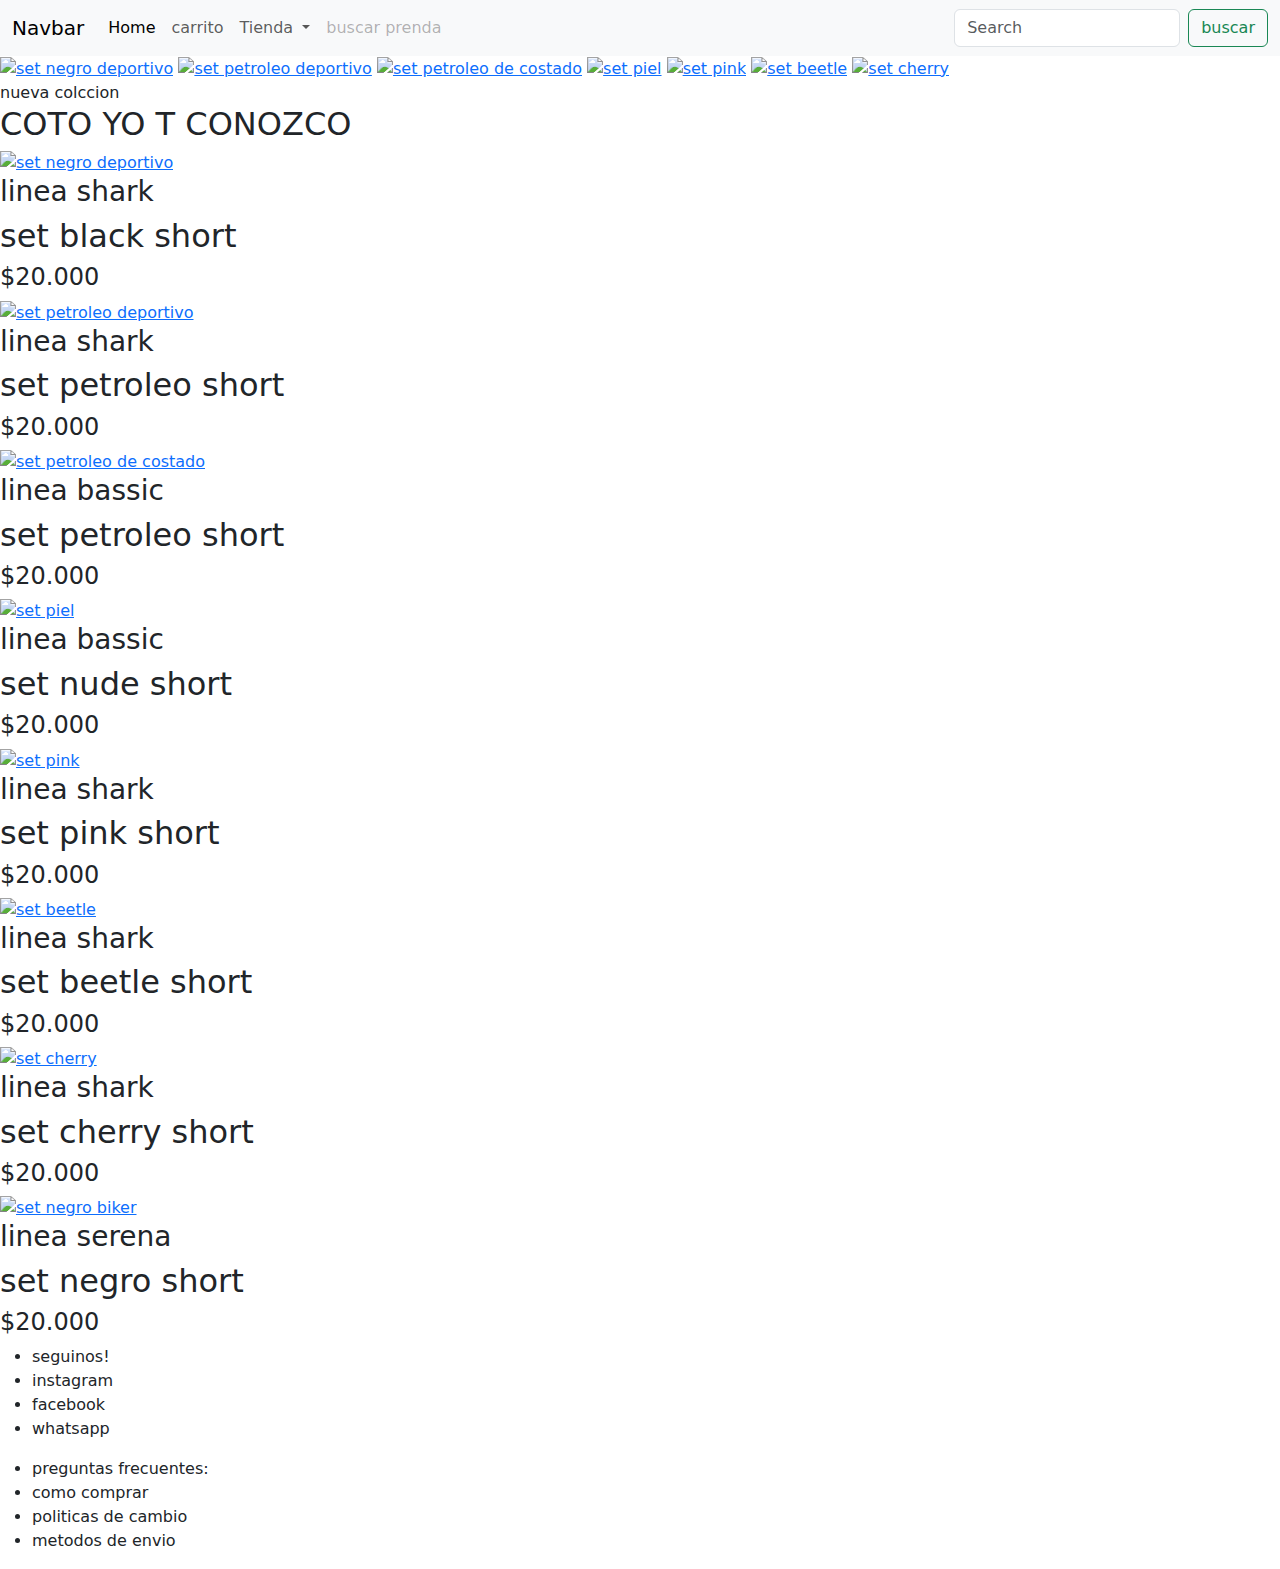
==== index.html @ 52a815e9 "inicio de proyecto" ====
<!DOCTYPE html>
<html lang="en">

<head>
    <meta charset="UTF-8">
    <meta name="viewport" content="width=device-width, initial-scale=1.0">
    <link href="https://cdn.jsdelivr.net/npm/bootstrap@5.3.3/dist/css/bootstrap.min.css" rel="stylesheet" integrity="sha384-QWTKZyjpPEjISv5WaRU9OFeRpok6YctnYmDr5pNlyT2bRjXh0JMhjY6hW+ALEwIH" crossorigin="anonymous">
    <link rel="stylesheet" href="./css/styles.css">
    <title>ropa deportiva de mujer </title>
    <link rel="preconnect" href="https://fonts.googleapis.com">
<link rel="preconnect" href="https://fonts.gstatic.com" crossorigin>
<link href="https://fonts.googleapis.com/css2?family=Open+Sans:ital,wght@0,300..800;1,300..800&family=Roboto:ital,wght@0,100;0,300;0,400;0,500;0,700;0,900;1,100;1,300;1,400;1,500;1,700;1,900&display=swap" rel="stylesheet">
</head>

<body>
    <header class="navbar navbar-expand-lg bg-body-tertiary">
         <div class="container-fluid"> 
          <a class="navbar-brand" href="#">Navbar</a>
          <button class="navbar-toggler" type="button" data-bs-toggle="collapse" data-bs-target="#navbarSupportedContent" aria-controls="navbarSupportedContent" aria-expanded="false" aria-label="Toggle navigation">
            <span class="navbar-toggler-icon"></span>
          </button>
          <nav class="collapse navbar-collapse" id="navbarSupportedContent">
            <ul class="navbar-nav me-auto mb-2 mb-lg-0">
              <li class="nav-item">
                <a class="nav-link active" aria-current="page" href="./index.html">Home</a>
              </li>
              <li class="nav-item">
                <a class="nav-link" href="./pages.html/carrito.html">carrito</a>
              </li>
              <li class="nav-item dropdown">
                <a class="nav-link dropdown-toggle" href="#" role="button" data-bs-toggle="dropdown" aria-expanded="false">
                  Tienda
                </a>
                <ul class="dropdown-menu">
                  <li><a class="dropdown-item" href="./pages.html/tops-bassic.html">tops bassic</a></li>
                  <li><a class="dropdown-item" href="./pages.html/tops-shark.html">tops shark</a></li>
                  <li><a class="dropdown-item" href="./pages.html/short.html">short</a></li>
                  <li><a class="dropdown-item" href="./pages.html/calzas.html">calza</a></li>
                </ul>
              </li>
              <li class="nav-item">
                <a class="nav-link disabled" aria-disabled="true">buscar prenda</a>
              </li>
            </ul>
             <form class="d-flex" role="search">
              <input class="form-control me-2" type="search" placeholder="Search" aria-label="Search">
              <button class="btn btn-outline-success" type="submit">buscar</button>
            </form> 
          </nav>
        </div>
      </header>
     <!-- <header>
        <nav class=>
            <ul class="nav-ul">
                 <a href="./pages.html/buscar.html"><span class="busqueda" class="ico-nav">busqueda</span></a> 
                 <li><form action=""><label for="buscar"></label> <input type="search" id="buscar" placeholder="buscar" autocomplete="additional-name" > </form></li>
                <li>
                    <h1>MUUK</h1>
                </li>
                <li><a href="./pages.html/carrito.html"><span class="carrito" class="ico-nav">carrito</span></a></li>
                <li><a href="./pages.html/whatsap.html"><span class="whatsap" class="ico-nav">whatsap</span></a></li>
            </ul>
            <hr>
        </nav>
    </header>  -->
    <main>
        <section>
            <article>
                <div class="img-clik-div">
                    <a href="./img/negro cost.jpeg"><img src="./img/negro cost.jpeg" alt="set negro deportivo"
                            class="img-clik"></a>
                    <a href="./img/pet atras.jpeg"><img src="./img/pet atras.jpeg" alt="set petroleo deportivo"
                            class="img-clik"></a>
                    <a href="./img/pet costado.jpeg"><img src="./img/pet costado.jpeg" alt="set petroleo de costado"
                            class="img-clik"></a>
                    <a href="./img/piel frent.jpeg"><img src="./img/piel frent.jpeg" alt="set piel"
                            class="img-clik"></a>
                    <a href="./img/pink 1.jpeg"><img src="./img/pink 1.jpeg" alt="set pink" class="img-clik"></a>
                    <a href="./img/beetle.jpeg"><img src="./img/beetle.jpeg" alt="set beetle" class="img-clik"></a>
                    <a href="./img/cherry.jpeg"><img src="./img/cherry.jpeg" alt="set cherry" class="img-clik"></a>
                </div>
            </article>
        </section>
        <section>
            <div class="catalogo">
                <span class="catalogo">nueva colccion</span>
                <h2 class="catalogo">COTO YO T CONOZCO</h2>
            </div>
        </section>
        <section>
            <article class="art-img">
                <div>
                    <a href="./pages.html/carrito.html"><img src="./img/negro cost.jpeg" alt="set negro deportivo"
                            class="img"></a>
                    <h3>linea shark</h3>
                    <h2>set black short</h2>
                    <h4>$20.000</h4>
                </div>
                <div>
                    <a href="./img/pet atras.jpeg"><img src="./img/pet atras.jpeg" alt="set petroleo deportivo"
                            class="img"></a>
                    <h3>linea shark</h3>
                    <h2>set petroleo short</h2>
                    <h4>$20.000</h4>
                </div>
                <div>
                    <a href="./img/pet costado.jpeg"><img src="./img/pet costado.jpeg" alt="set petroleo de costado"
                            class="img"></a>
                    <h3>linea bassic</h3>
                    <h2>set petroleo short</h2>
                    <h4>$20.000</h4>

                </div>
                <div>
                    <a href="./img/piel frent.jpeg"><img src="./img/piel frent.jpeg" alt="set piel" class="img"></a>
                    <h3>linea bassic</h3>
                    <h2>set nude short</h2>
                    <h4>$20.000</h4>
                </div>
                <div>
                <a href="./img/pink 1.jpeg"><img src="./img/pink 1.jpeg" alt="set pink" class="img"></a>
                <h3>linea shark</h3>
                <h2>set pink short</h2>
                <h4>$20.000</h4>
            </div>
            <div>
                <a href="./img/beetle.jpeg"><img src="./img/beetle.jpeg" alt="set beetle" class="img"></a>
                <h3>linea shark</h3>
                <h2>set beetle short</h2>
                <h4>$20.000</h4>
            </div>
            <div>
                <a href="./img/cherry.jpeg"><img src="./img/cherry.jpeg" alt="set cherry" class="img"></a>
                <h3>linea shark</h3>
                <h2>set cherry short</h2>
                <h4>$20.000</h4>
            </div>
            <div>
                <a href="./img/negro biker.jpeg"><img src="./img/negro biker.jpeg" alt="set negro biker" class="img"></a>
                <h3>linea serena</h3>
                <h2>set negro short</h2>
                <h4>$20.000</h4>
            </div>
            </article>
        </section>
    </main>
    <footer class="footer">
        <div class="lista-redes-footer">
            <ul >
                <li>seguinos!</li>
                <li>instagram</li>
                <li>facebook</li>
                <li>whatsapp</li>
            </ul>
            <ul class="seg-lista-footer">
                <li>preguntas frecuentes:</li>
                <li>como comprar</li>
                <li>politicas de cambio</li>
                <li>metodos de envio</li>
            </ul>
        </div>
    </footer>
    <script src="https://cdn.jsdelivr.net/npm/bootstrap@5.3.3/dist/js/bootstrap.bundle.min.js" integrity="sha384-YvpcrYf0tY3lHB60NNkmXc5s9fDVZLESaAA55NDzOxhy9GkcIdslK1eN7N6jIeHz" crossorigin="anonymous"></script>
</body>
</html>
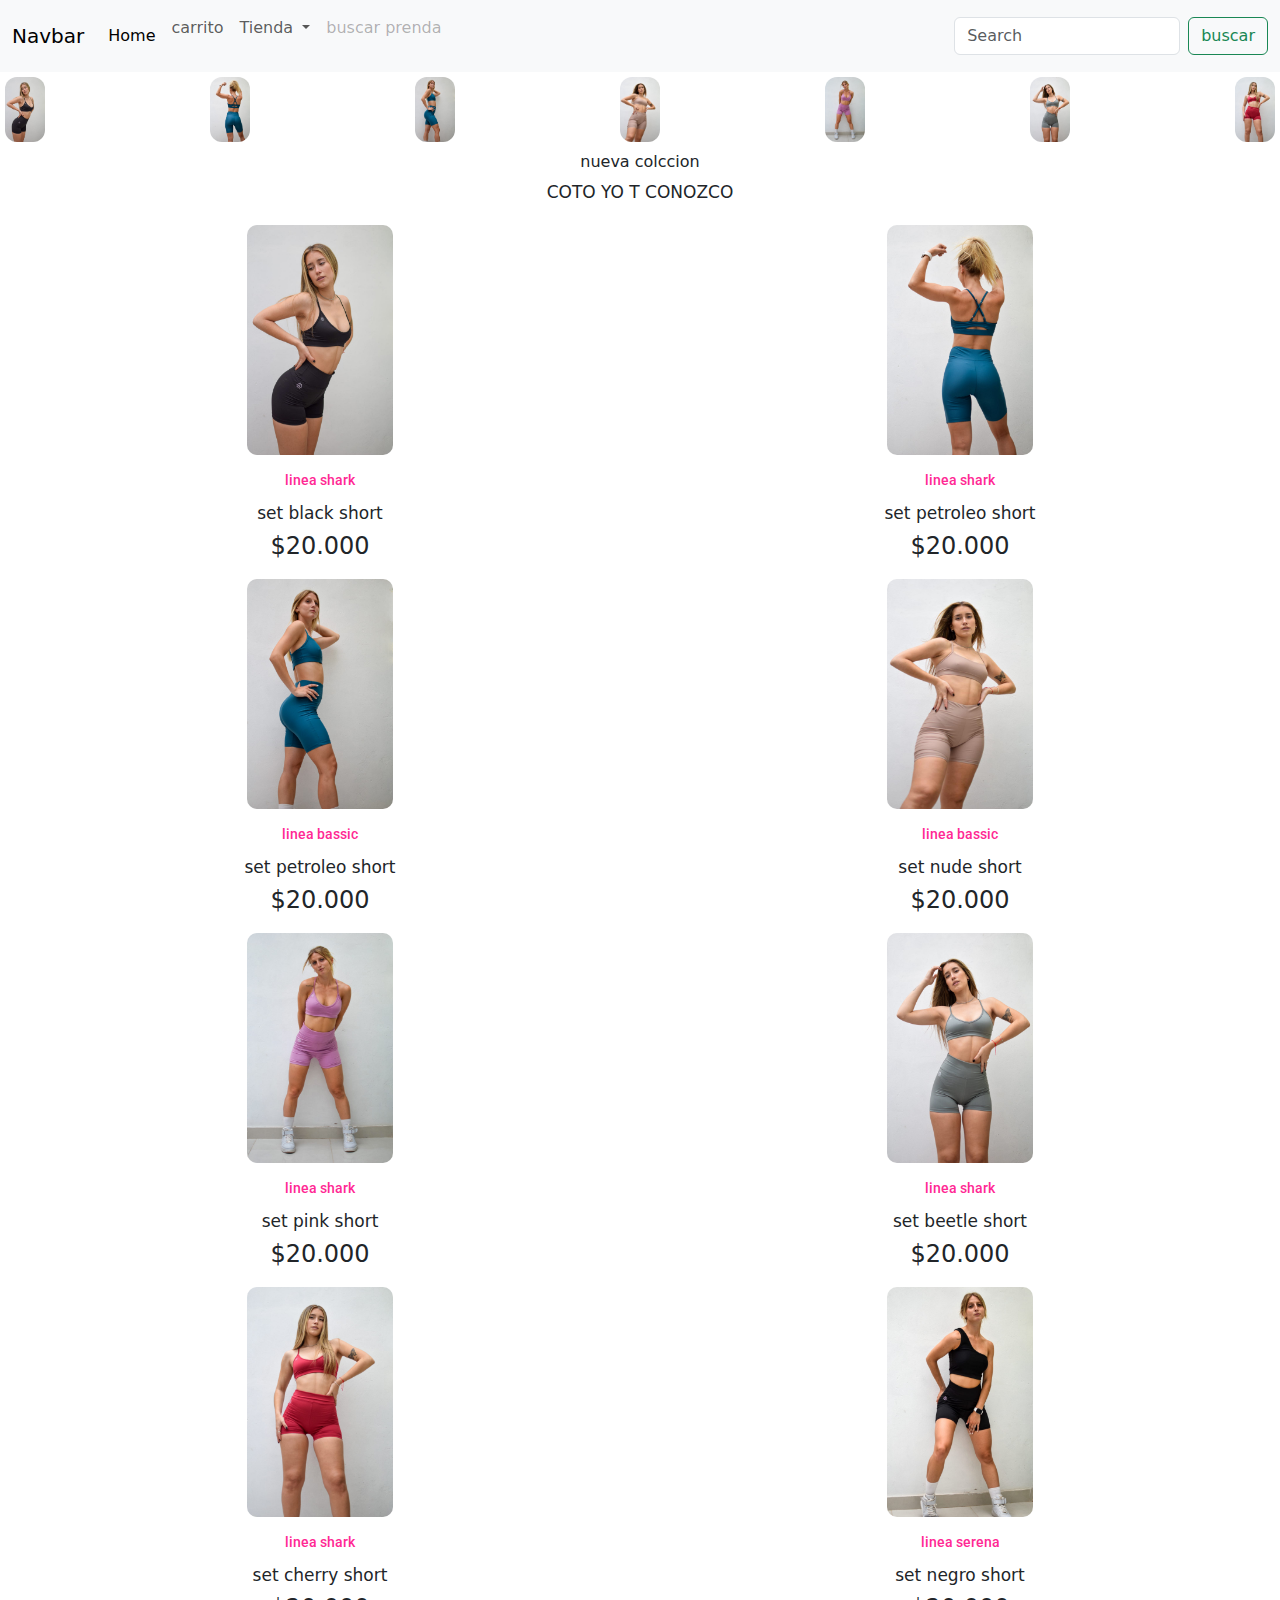
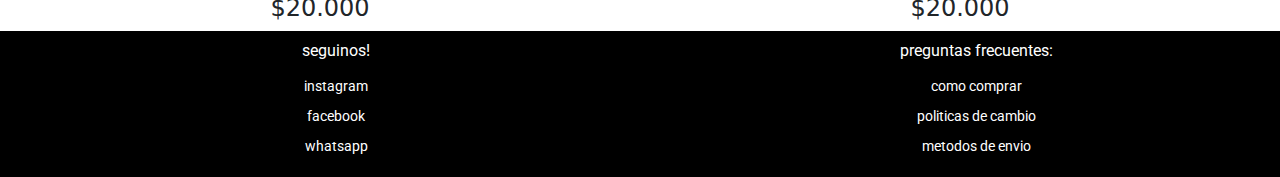
==== commit 8b7c8d4a: "agrego sass y guardo cambios en carrito y top shark" ====
--- a/index.html
+++ b/index.html
@@ -49,20 +49,6 @@
           </nav>
         </div>
       </header>
-     <!-- <header>
-        <nav class=>
-            <ul class="nav-ul">
-                 <a href="./pages.html/buscar.html"><span class="busqueda" class="ico-nav">busqueda</span></a> 
-                 <li><form action=""><label for="buscar"></label> <input type="search" id="buscar" placeholder="buscar" autocomplete="additional-name" > </form></li>
-                <li>
-                    <h1>MUUK</h1>
-                </li>
-                <li><a href="./pages.html/carrito.html"><span class="carrito" class="ico-nav">carrito</span></a></li>
-                <li><a href="./pages.html/whatsap.html"><span class="whatsap" class="ico-nav">whatsap</span></a></li>
-            </ul>
-            <hr>
-        </nav>
-    </header>  -->
     <main>
         <section>
             <article>
--- a/css/styles.css
+++ b/css/styles.css
@@ -0,0 +1,573 @@
+* {
+  margin: 0;
+  padding: 0;
+}
+
+ul,
+ul {
+  list-style: none;
+}
+
+h3 {
+  font-family: "Roboto", sans-serif;
+  font-size: 14px;
+  text-align: center;
+  color: rgb(255, 41, 148);
+  line-height: 30px;
+}
+
+h2 {
+  text-align: center;
+  line-height: 20px;
+  font-size: 17px;
+}
+
+h4 {
+  text-align: center;
+  line-height: 30px;
+}
+
+* {
+  margin: 0;
+  padding: 0;
+}
+
+ul,
+ul {
+  list-style: none;
+}
+
+h3 {
+  font-family: "Roboto", sans-serif;
+  font-size: 14px;
+  text-align: center;
+  color: rgb(255, 41, 148);
+  line-height: 30px;
+}
+
+h2 {
+  text-align: center;
+  line-height: 20px;
+  font-size: 17px;
+}
+
+h4 {
+  text-align: center;
+  line-height: 30px;
+}
+
+.art-img {
+  display: grid;
+  grid-template-columns: 50% 50%;
+  justify-items: center;
+  line-height: 10px;
+}
+@media (min-width: 320px) {
+  .art-img .img {
+    background-size: cover;
+    width: 166px;
+    height: 250px;
+    padding: 10px;
+    border-radius: 20px;
+  }
+}
+@media (min-width: 320px) and (min-width: 576px) {
+  .art-img .img .img {
+    background-size: cover;
+    width: 250px;
+    height: 375px;
+    padding: 10px;
+    border-radius: 20px;
+  }
+}
+@media (min-width: 320px) and (min-width: 576px) and (min-width: 768px) {
+  .art-img .img .img .img {
+    background-size: cover;
+    width: 333px;
+    height: 500px;
+    padding: 10px;
+    border-radius: 20px;
+  }
+}
+
+.catalogo {
+  text-align: center;
+  line-height: 30px;
+}
+
+.lista-redes-footer {
+  display: grid;
+  grid-template-columns: 50% 50%;
+  background-color: rgb(0, 0, 0);
+  color: white;
+  font-family: "Roboto", sans-serif;
+  font-size: 14px;
+  text-align: center;
+  align-content: space-between;
+  line-height: 30px;
+}
+.lista-redes-footer .seg-lista-footer {
+  grid-column: 2/3;
+  border: 90px;
+}
+
+li:first-child {
+  font-size: 16px;
+  line-height: 40px;
+}
+
+* {
+  margin: 0;
+  padding: 0;
+}
+
+ul,
+ul {
+  list-style: none;
+}
+
+h3 {
+  font-family: "Roboto", sans-serif;
+  font-size: 14px;
+  text-align: center;
+  color: rgb(255, 41, 148);
+  line-height: 30px;
+}
+
+h2 {
+  text-align: center;
+  line-height: 20px;
+  font-size: 17px;
+}
+
+h4 {
+  text-align: center;
+  line-height: 30px;
+}
+
+.img-carrito-contenedor {
+  display: grid;
+  grid-template-columns: minmax(auto, 100px);
+  justify-items: center;
+  line-height: 10px;
+}
+
+.catalogo {
+  text-align: center;
+  line-height: 30px;
+}
+
+.lista-redes-footer {
+  display: grid;
+  grid-template-columns: 50% 50%;
+  background-color: rgb(0, 0, 0);
+  color: white;
+  font-family: "Roboto", sans-serif;
+  font-size: 14px;
+  text-align: center;
+  align-content: space-between;
+  line-height: 30px;
+}
+.lista-redes-footer .seg-lista-footer {
+  grid-column: 2/3;
+  border: 90px;
+}
+
+li:first-child {
+  font-size: 16px;
+  line-height: 40px;
+}
+
+* {
+  margin: 0;
+  padding: 0;
+}
+
+ul,
+ul {
+  list-style: none;
+}
+
+h3 {
+  font-family: "Roboto", sans-serif;
+  font-size: 14px;
+  text-align: center;
+  color: rgb(255, 41, 148);
+  line-height: 30px;
+}
+
+h2 {
+  text-align: center;
+  line-height: 20px;
+  font-size: 17px;
+}
+
+h4 {
+  text-align: center;
+  line-height: 30px;
+}
+
+.img-clik-div {
+  display: flex;
+  flex-direction: row;
+  flex-wrap: wrap;
+  align-items: center;
+  justify-content: space-between;
+  line-height: 10px;
+}
+@media (min-width: 320px) {
+  .img-clik-div .img-clik {
+    background-size: cover;
+    width: 50px;
+    height: 75px;
+    padding: 5px;
+    border-radius: 17px;
+  }
+}
+@media (min-width: 320px) and (min-width: 576px) {
+  .img-clik-div .img-clik .img-clik {
+    background-size: cover;
+    width: 71px;
+    height: 107px;
+    padding: 5px;
+    border-radius: 20px;
+  }
+}
+@media (min-width: 320px) and (min-width: 576px) and (min-width: 768px) {
+  .img-clik-div .img-clik .img-clik .img-clik {
+    background-size: cover;
+    width: 83px;
+    height: 125px;
+    padding: 5px;
+    border-radius: 20px;
+  }
+}
+
+.art-img {
+  display: grid;
+  grid-template-columns: 50% 50%;
+  justify-items: center;
+  line-height: 10px;
+}
+@media (min-width: 320px) {
+  .art-img .img {
+    background-size: cover;
+    width: 166px;
+    height: 250px;
+    padding: 10px;
+    border-radius: 20px;
+  }
+}
+@media (min-width: 320px) and (min-width: 576px) {
+  .art-img .img .img {
+    background-size: cover;
+    width: 250px;
+    height: 375px;
+    padding: 10px;
+    border-radius: 20px;
+  }
+}
+@media (min-width: 320px) and (min-width: 576px) and (min-width: 768px) {
+  .art-img .img .img .img {
+    background-size: cover;
+    width: 333px;
+    height: 500px;
+    padding: 10px;
+    border-radius: 20px;
+  }
+}
+
+.catalogo {
+  text-align: center;
+  line-height: 30px;
+}
+
+.lista-redes-footer {
+  display: grid;
+  grid-template-columns: 50% 50%;
+  background-color: rgb(0, 0, 0);
+  color: white;
+  font-family: "Roboto", sans-serif;
+  font-size: 14px;
+  text-align: center;
+  align-content: space-between;
+  line-height: 30px;
+}
+.lista-redes-footer .seg-lista-footer {
+  grid-column: 2/3;
+  border: 90px;
+}
+
+li:first-child {
+  font-size: 16px;
+  line-height: 40px;
+}
+
+* {
+  margin: 0;
+  padding: 0;
+}
+
+ul,
+ul {
+  list-style: none;
+}
+
+h3 {
+  font-family: "Roboto", sans-serif;
+  font-size: 14px;
+  text-align: center;
+  color: rgb(255, 41, 148);
+  line-height: 30px;
+}
+
+h2 {
+  text-align: center;
+  line-height: 20px;
+  font-size: 17px;
+}
+
+h4 {
+  text-align: center;
+  line-height: 30px;
+}
+
+.art-img {
+  display: grid;
+  grid-template-columns: 50% 50%;
+  justify-items: center;
+  line-height: 10px;
+}
+@media (min-width: 320px) {
+  .art-img .img {
+    background-size: cover;
+    width: 166px;
+    height: 250px;
+    padding: 10px;
+    border-radius: 20px;
+  }
+}
+@media (min-width: 320px) and (min-width: 576px) {
+  .art-img .img .img {
+    background-size: cover;
+    width: 250px;
+    height: 375px;
+    padding: 10px;
+    border-radius: 20px;
+  }
+}
+@media (min-width: 320px) and (min-width: 576px) and (min-width: 768px) {
+  .art-img .img .img .img {
+    background-size: cover;
+    width: 333px;
+    height: 500px;
+    padding: 10px;
+    border-radius: 20px;
+  }
+}
+
+.catalogo {
+  text-align: center;
+  line-height: 30px;
+}
+
+.lista-redes-footer {
+  display: grid;
+  grid-template-columns: 50% 50%;
+  background-color: rgb(0, 0, 0);
+  color: white;
+  font-family: "Roboto", sans-serif;
+  font-size: 14px;
+  text-align: center;
+  align-content: space-between;
+  line-height: 30px;
+}
+.lista-redes-footer .seg-lista-footer {
+  grid-column: 2/3;
+  border: 90px;
+}
+
+li:first-child {
+  font-size: 16px;
+  line-height: 40px;
+}
+
+* {
+  margin: 0;
+  padding: 0;
+}
+
+ul,
+ul {
+  list-style: none;
+}
+
+h3 {
+  font-family: "Roboto", sans-serif;
+  font-size: 14px;
+  text-align: center;
+  color: rgb(255, 41, 148);
+  line-height: 30px;
+}
+
+h2 {
+  text-align: center;
+  line-height: 20px;
+  font-size: 17px;
+}
+
+h4 {
+  text-align: center;
+  line-height: 30px;
+}
+
+.art-img {
+  display: grid;
+  grid-template-columns: 50% 50%;
+  justify-items: center;
+  line-height: 10px;
+}
+@media (min-width: 320px) {
+  .art-img .img {
+    background-size: cover;
+    width: 166px;
+    height: 250px;
+    padding: 10px;
+    border-radius: 20px;
+  }
+}
+@media (min-width: 320px) and (min-width: 576px) {
+  .art-img .img .img {
+    background-size: cover;
+    width: 250px;
+    height: 375px;
+    padding: 10px;
+    border-radius: 20px;
+  }
+}
+@media (min-width: 320px) and (min-width: 576px) and (min-width: 768px) {
+  .art-img .img .img .img {
+    background-size: cover;
+    width: 333px;
+    height: 500px;
+    padding: 10px;
+    border-radius: 20px;
+  }
+}
+
+.catalogo {
+  text-align: center;
+  line-height: 30px;
+}
+
+.lista-redes-footer {
+  display: grid;
+  grid-template-columns: 50% 50%;
+  background-color: rgb(0, 0, 0);
+  color: white;
+  font-family: "Roboto", sans-serif;
+  font-size: 14px;
+  text-align: center;
+  align-content: space-between;
+  line-height: 30px;
+}
+.lista-redes-footer .seg-lista-footer {
+  grid-column: 2/3;
+  border: 90px;
+}
+
+li:first-child {
+  font-size: 16px;
+  line-height: 40px;
+}
+
+* {
+  margin: 0;
+  padding: 0;
+}
+
+ul,
+ul {
+  list-style: none;
+}
+
+h3 {
+  font-family: "Roboto", sans-serif;
+  font-size: 14px;
+  text-align: center;
+  color: rgb(255, 41, 148);
+  line-height: 30px;
+}
+
+h2 {
+  text-align: center;
+  line-height: 20px;
+  font-size: 17px;
+}
+
+h4 {
+  text-align: center;
+  line-height: 30px;
+}
+
+.art-img {
+  display: grid;
+  grid-template-columns: 50% 50%;
+  justify-items: center;
+  line-height: 10px;
+}
+@media (min-width: 320px) {
+  .art-img .img {
+    background-size: cover;
+    width: 166px;
+    height: 250px;
+    padding: 10px;
+    border-radius: 20px;
+  }
+}
+@media (min-width: 320px) and (min-width: 576px) {
+  .art-img .img .img {
+    background-size: cover;
+    width: 250px;
+    height: 375px;
+    padding: 10px;
+    border-radius: 20px;
+  }
+}
+@media (min-width: 320px) and (min-width: 576px) and (min-width: 768px) {
+  .art-img .img .img .img {
+    background-size: cover;
+    width: 333px;
+    height: 500px;
+    padding: 10px;
+    border-radius: 20px;
+  }
+}
+
+.catalogo {
+  text-align: center;
+  line-height: 30px;
+}
+
+.lista-redes-footer {
+  display: grid;
+  grid-template-columns: 50% 50%;
+  background-color: rgb(0, 0, 0);
+  color: white;
+  font-family: "Roboto", sans-serif;
+  font-size: 14px;
+  text-align: center;
+  align-content: space-between;
+  line-height: 30px;
+}
+.lista-redes-footer .seg-lista-footer {
+  grid-column: 2/3;
+  border: 90px;
+}
+
+li:first-child {
+  font-size: 16px;
+  line-height: 40px;
+}
+
+/*# sourceMappingURL=styles.css.map */
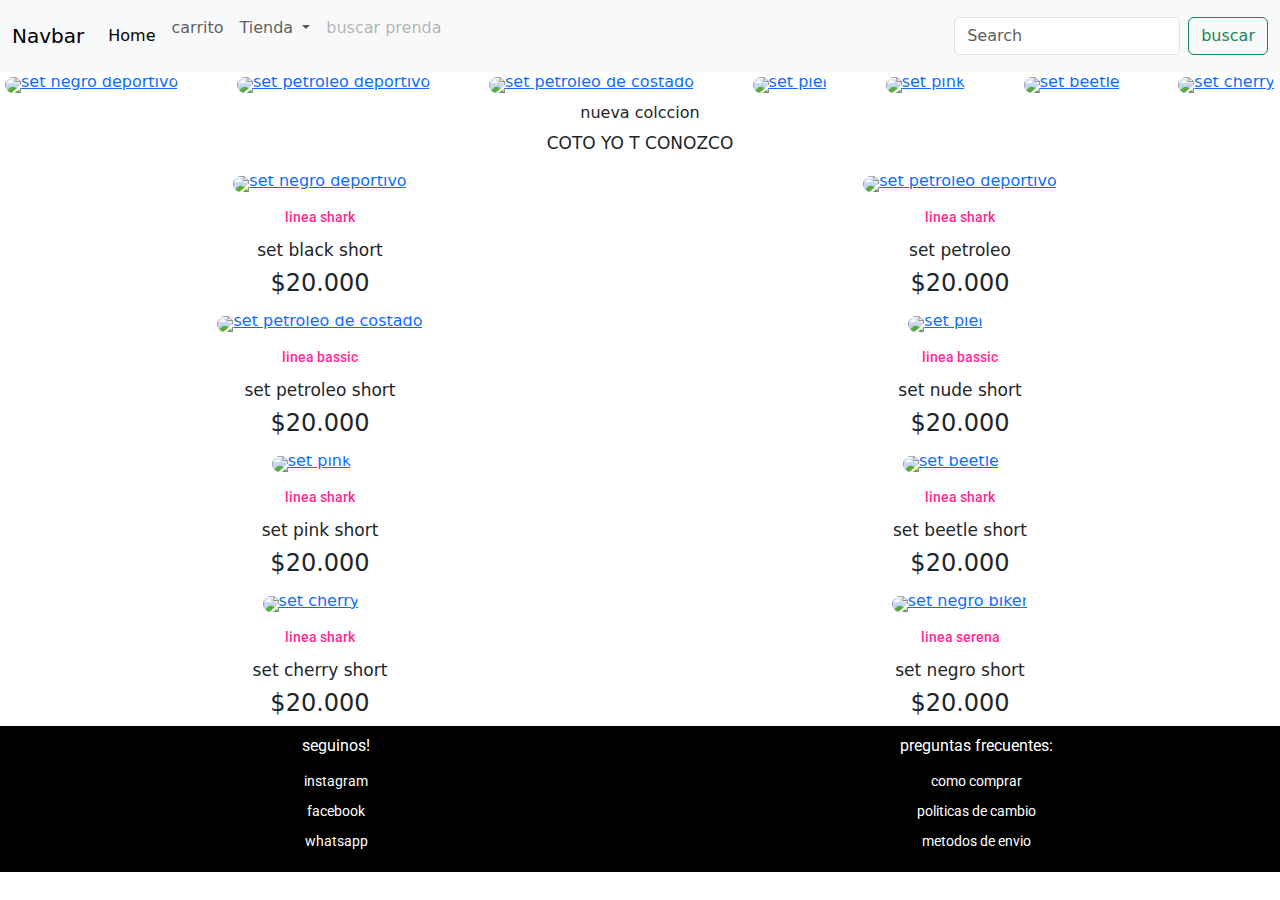
==== commit 10834f71: "se suma biker y fotos" ====
--- a/index.html
+++ b/index.html
@@ -76,17 +76,17 @@
         <section>
             <article class="art-img">
                 <div>
-                    <a href="./pages.html/carrito.html"><img src="./img/negro cost.jpeg" alt="set negro deportivo"
+                    <a href="./pages.html/carrito.html"><img src="./img/neg-atras-bassic-short.jpg" alt="set negro deportivo"
                             class="img"></a>
                     <h3>linea shark</h3>
                     <h2>set black short</h2>
                     <h4>$20.000</h4>
                 </div>
                 <div>
-                    <a href="./img/pet atras.jpeg"><img src="./img/pet atras.jpeg" alt="set petroleo deportivo"
+                    <a href="./img/pet atras.jpeg"><img src="./img/pet-costado-biker-bassic.jpeg" alt="set petroleo deportivo"
                             class="img"></a>
                     <h3>linea shark</h3>
-                    <h2>set petroleo short</h2>
+                    <h2>set petroleo </h2>
                     <h4>$20.000</h4>
                 </div>
                 <div>
--- a/css/styles.css
+++ b/css/styles.css
@@ -147,9 +147,36 @@
 
 .img-carrito-contenedor {
   display: grid;
-  grid-template-columns: minmax(auto, 100px);
+  grid-template-columns: 1fr, 3fr, 1fr;
   justify-items: center;
   line-height: 10px;
+}
+@media (min-width: 320px) {
+  .img-carrito-contenedor .img {
+    background-size: cover;
+    width: 166px;
+    height: 250px;
+    padding: 10px;
+    border-radius: 20px;
+  }
+}
+@media (min-width: 320px) and (min-width: 576px) {
+  .img-carrito-contenedor .img .img {
+    background-size: cover;
+    width: 250px;
+    height: 375px;
+    padding: 10px;
+    border-radius: 20px;
+  }
+}
+@media (min-width: 320px) and (min-width: 576px) and (min-width: 768px) {
+  .img-carrito-contenedor .img .img .img {
+    background-size: cover;
+    width: 333px;
+    height: 500px;
+    padding: 10px;
+    border-radius: 20px;
+  }
 }
 
 .catalogo {
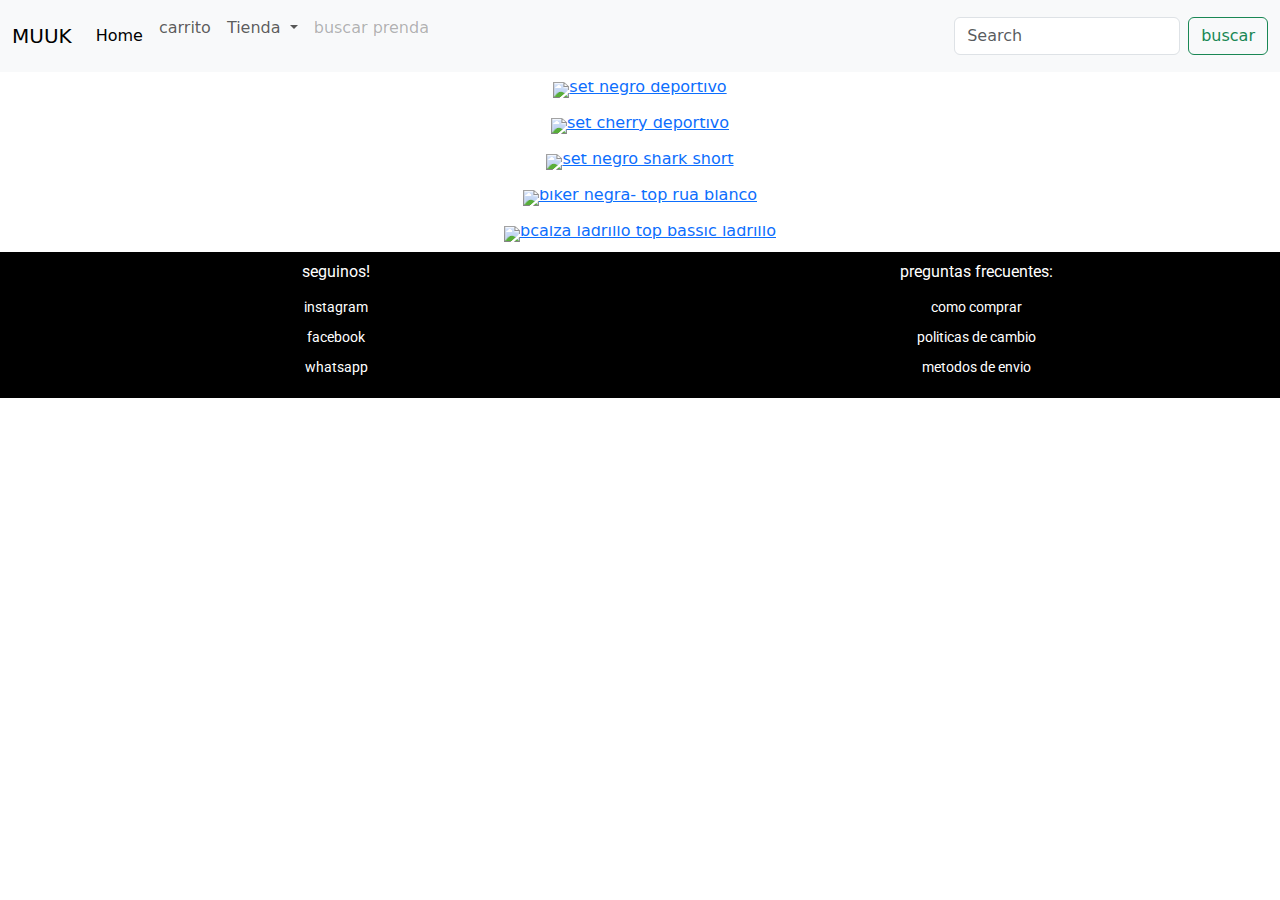
==== commit d360b51a: "agrego biker, fotos y productos" ====
--- a/index.html
+++ b/index.html
@@ -15,7 +15,7 @@
 <body>
     <header class="navbar navbar-expand-lg bg-body-tertiary">
          <div class="container-fluid"> 
-          <a class="navbar-brand" href="#">Navbar</a>
+          <a class="navbar-brand" href="#">MUUK</a>
           <button class="navbar-toggler" type="button" data-bs-toggle="collapse" data-bs-target="#navbarSupportedContent" aria-controls="navbarSupportedContent" aria-expanded="false" aria-label="Toggle navigation">
             <span class="navbar-toggler-icon"></span>
           </button>
@@ -52,81 +52,26 @@
     <main>
         <section>
             <article>
-                <div class="img-clik-div">
-                    <a href="./img/negro cost.jpeg"><img src="./img/negro cost.jpeg" alt="set negro deportivo"
-                            class="img-clik"></a>
-                    <a href="./img/pet atras.jpeg"><img src="./img/pet atras.jpeg" alt="set petroleo deportivo"
-                            class="img-clik"></a>
-                    <a href="./img/pet costado.jpeg"><img src="./img/pet costado.jpeg" alt="set petroleo de costado"
-                            class="img-clik"></a>
-                    <a href="./img/piel frent.jpeg"><img src="./img/piel frent.jpeg" alt="set piel"
-                            class="img-clik"></a>
-                    <a href="./img/pink 1.jpeg"><img src="./img/pink 1.jpeg" alt="set pink" class="img-clik"></a>
-                    <a href="./img/beetle.jpeg"><img src="./img/beetle.jpeg" alt="set beetle" class="img-clik"></a>
-                    <a href="./img/cherry.jpeg"><img src="./img/cherry.jpeg" alt="set cherry" class="img-clik"></a>
-                </div>
-            </article>
-        </section>
-        <section>
-            <div class="catalogo">
-                <span class="catalogo">nueva colccion</span>
-                <h2 class="catalogo">COTO YO T CONOZCO</h2>
+              <div  class="img-carrito-contenedor">
+                <a href="./pages.html/short.html"><img src="./img/beetle-atras-shark-short.jpg" alt="set negro deportivo"
+                        class="img"></a>
             </div>
-        </section>
-        <section>
-            <article class="art-img">
-                <div>
-                    <a href="./pages.html/carrito.html"><img src="./img/neg-atras-bassic-short.jpg" alt="set negro deportivo"
-                            class="img"></a>
-                    <h3>linea shark</h3>
-                    <h2>set black short</h2>
-                    <h4>$20.000</h4>
-                </div>
-                <div>
-                    <a href="./img/pet atras.jpeg"><img src="./img/pet-costado-biker-bassic.jpeg" alt="set petroleo deportivo"
-                            class="img"></a>
-                    <h3>linea shark</h3>
-                    <h2>set petroleo </h2>
-                    <h4>$20.000</h4>
-                </div>
-                <div>
-                    <a href="./img/pet costado.jpeg"><img src="./img/pet costado.jpeg" alt="set petroleo de costado"
-                            class="img"></a>
-                    <h3>linea bassic</h3>
-                    <h2>set petroleo short</h2>
-                    <h4>$20.000</h4>
-
-                </div>
-                <div>
-                    <a href="./img/piel frent.jpeg"><img src="./img/piel frent.jpeg" alt="set piel" class="img"></a>
-                    <h3>linea bassic</h3>
-                    <h2>set nude short</h2>
-                    <h4>$20.000</h4>
-                </div>
-                <div>
-                <a href="./img/pink 1.jpeg"><img src="./img/pink 1.jpeg" alt="set pink" class="img"></a>
-                <h3>linea shark</h3>
-                <h2>set pink short</h2>
-                <h4>$20.000</h4>
-            </div>
-            <div>
-                <a href="./img/beetle.jpeg"><img src="./img/beetle.jpeg" alt="set beetle" class="img"></a>
-                <h3>linea shark</h3>
-                <h2>set beetle short</h2>
-                <h4>$20.000</h4>
-            </div>
-            <div>
-                <a href="./img/cherry.jpeg"><img src="./img/cherry.jpeg" alt="set cherry" class="img"></a>
-                <h3>linea shark</h3>
-                <h2>set cherry short</h2>
-                <h4>$20.000</h4>
-            </div>
-            <div>
-                <a href="./img/negro biker.jpeg"><img src="./img/negro biker.jpeg" alt="set negro biker" class="img"></a>
-                <h3>linea serena</h3>
-                <h2>set negro short</h2>
-                <h4>$20.000</h4>
-            </div>
+            <div  class="img-carrito-contenedor">
+              <a href="./pages.html/tops-bassic.html"><img src="./img/cherry-atras-shark.jpg" alt="set cherry deportivo"
+                      class="img"></a>
+          </div>
+          <div  class="img-carrito-contenedor">
+            <a href="./pages.html/tops-shark.html"><img src="./img/negro-cost.jpeg" alt="set negro shark short"
+                    class="img"></a>
+        </div>
+        <div  class="img-carrito-contenedor">
+          <a href="./pages.html/biker.html"><img src="./img/neg.biker-culo-rua-w.jpg" alt="biker negra- top rua blanco"
+                  class="img"></a>
+      </div>
+      <div  class="img-carrito-contenedor">
+        <a href="./pages.html/calzas.html"><img src="./img/ladrillo-calza-atras-bassic.jpg" alt="bcalza ladrillo top bassic ladrillo"
+                class="img"></a>
+    </div>
             </article>
         </section>
     </main>
--- a/css/styles.css
+++ b/css/styles.css
@@ -67,8 +67,6 @@
     background-size: cover;
     width: 166px;
     height: 250px;
-    padding: 10px;
-    border-radius: 20px;
   }
 }
 @media (min-width: 320px) and (min-width: 576px) {
@@ -76,8 +74,6 @@
     background-size: cover;
     width: 250px;
     height: 375px;
-    padding: 10px;
-    border-radius: 20px;
   }
 }
 @media (min-width: 320px) and (min-width: 576px) and (min-width: 768px) {
@@ -85,8 +81,6 @@
     background-size: cover;
     width: 333px;
     height: 500px;
-    padding: 10px;
-    border-radius: 20px;
   }
 }
 
@@ -154,10 +148,8 @@
 @media (min-width: 320px) {
   .img-carrito-contenedor .img {
     background-size: cover;
-    width: 166px;
-    height: 250px;
-    padding: 10px;
-    border-radius: 20px;
+    width: 333px;
+    height: 500px;
   }
 }
 @media (min-width: 320px) and (min-width: 576px) {
@@ -166,7 +158,6 @@
     width: 250px;
     height: 375px;
     padding: 10px;
-    border-radius: 20px;
   }
 }
 @media (min-width: 320px) and (min-width: 576px) and (min-width: 768px) {
@@ -175,7 +166,6 @@
     width: 333px;
     height: 500px;
     padding: 10px;
-    border-radius: 20px;
   }
 }
 
@@ -270,37 +260,34 @@
   }
 }
 
-.art-img {
-  display: grid;
-  grid-template-columns: 50% 50%;
+.img-carrito-contenedor {
+  display: grid;
+  grid-template-columns: 1fr, 3fr, 1fr;
   justify-items: center;
   line-height: 10px;
 }
 @media (min-width: 320px) {
-  .art-img .img {
-    background-size: cover;
-    width: 166px;
-    height: 250px;
-    padding: 10px;
-    border-radius: 20px;
-  }
-}
-@media (min-width: 320px) and (min-width: 576px) {
-  .art-img .img .img {
+  .img-carrito-contenedor .img {
+    background-size: cover;
+    width: 333px;
+    height: 500px;
+    padding: 10px;
+  }
+}
+@media (min-width: 320px) and (min-width: 576px) {
+  .img-carrito-contenedor .img .img {
     background-size: cover;
     width: 250px;
     height: 375px;
     padding: 10px;
-    border-radius: 20px;
-  }
-}
-@media (min-width: 320px) and (min-width: 576px) and (min-width: 768px) {
-  .art-img .img .img .img {
-    background-size: cover;
-    width: 333px;
-    height: 500px;
-    padding: 10px;
-    border-radius: 20px;
+  }
+}
+@media (min-width: 320px) and (min-width: 576px) and (min-width: 768px) {
+  .img-carrito-contenedor .img .img .img {
+    background-size: cover;
+    width: 333px;
+    height: 500px;
+    padding: 10px;
   }
 }
 
@@ -370,8 +357,6 @@
     background-size: cover;
     width: 166px;
     height: 250px;
-    padding: 10px;
-    border-radius: 20px;
   }
 }
 @media (min-width: 320px) and (min-width: 576px) {
@@ -379,8 +364,6 @@
     background-size: cover;
     width: 250px;
     height: 375px;
-    padding: 10px;
-    border-radius: 20px;
   }
 }
 @media (min-width: 320px) and (min-width: 576px) and (min-width: 768px) {
@@ -388,8 +371,6 @@
     background-size: cover;
     width: 333px;
     height: 500px;
-    padding: 10px;
-    border-radius: 20px;
   }
 }
 
@@ -439,13 +420,14 @@
 
 h2 {
   text-align: center;
-  line-height: 20px;
-  font-size: 17px;
-}
-
-h4 {
-  text-align: center;
-  line-height: 30px;
+  line-height: 10px;
+  font-size: 17px;
+}
+
+h4 {
+  text-align: center;
+  line-height: 10px;
+  font-size: 17px;
 }
 
 .art-img {
@@ -457,28 +439,22 @@
 @media (min-width: 320px) {
   .art-img .img {
     background-size: cover;
-    width: 166px;
-    height: 250px;
-    padding: 10px;
-    border-radius: 20px;
+    width: 200px;
+    height: 300px;
   }
 }
 @media (min-width: 320px) and (min-width: 576px) {
   .art-img .img .img {
     background-size: cover;
-    width: 250px;
-    height: 375px;
-    padding: 10px;
-    border-radius: 20px;
+    width: 333px;
+    height: 500px;
   }
 }
 @media (min-width: 320px) and (min-width: 576px) and (min-width: 768px) {
   .art-img .img .img .img {
     background-size: cover;
-    width: 333px;
-    height: 500px;
-    padding: 10px;
-    border-radius: 20px;
+    width: 500px;
+    height: 750px;
   }
 }
 
@@ -548,8 +524,6 @@
     background-size: cover;
     width: 166px;
     height: 250px;
-    padding: 10px;
-    border-radius: 20px;
   }
 }
 @media (min-width: 320px) and (min-width: 576px) {
@@ -557,8 +531,6 @@
     background-size: cover;
     width: 250px;
     height: 375px;
-    padding: 10px;
-    border-radius: 20px;
   }
 }
 @media (min-width: 320px) and (min-width: 576px) and (min-width: 768px) {
@@ -566,8 +538,6 @@
     background-size: cover;
     width: 333px;
     height: 500px;
-    padding: 10px;
-    border-radius: 20px;
   }
 }
 
@@ -597,4 +567,90 @@
   line-height: 40px;
 }
 
+* {
+  margin: 0;
+  padding: 0;
+}
+
+ul,
+ul {
+  list-style: none;
+}
+
+h3 {
+  font-family: "Roboto", sans-serif;
+  font-size: 14px;
+  text-align: center;
+  color: rgb(255, 41, 148);
+  line-height: 30px;
+}
+
+h2 {
+  text-align: center;
+  line-height: 20px;
+  font-size: 17px;
+}
+
+h4 {
+  text-align: center;
+  line-height: 30px;
+}
+
+.art-img {
+  display: grid;
+  grid-template-columns: 50% 50%;
+  justify-items: center;
+  line-height: 10px;
+}
+@media (min-width: 320px) {
+  .art-img .img {
+    background-size: cover;
+    width: 166px;
+    height: 250px;
+    padding: 10px;
+  }
+}
+@media (min-width: 320px) and (min-width: 576px) {
+  .art-img .img .img {
+    background-size: cover;
+    width: 250px;
+    height: 375px;
+    padding: 10px;
+  }
+}
+@media (min-width: 320px) and (min-width: 576px) and (min-width: 768px) {
+  .art-img .img .img .img {
+    background-size: cover;
+    width: 333px;
+    height: 500px;
+    padding: 10px;
+  }
+}
+
+.catalogo {
+  text-align: center;
+  line-height: 30px;
+}
+
+.lista-redes-footer {
+  display: grid;
+  grid-template-columns: 50% 50%;
+  background-color: rgb(0, 0, 0);
+  color: white;
+  font-family: "Roboto", sans-serif;
+  font-size: 14px;
+  text-align: center;
+  align-content: space-between;
+  line-height: 30px;
+}
+.lista-redes-footer .seg-lista-footer {
+  grid-column: 2/3;
+  border: 90px;
+}
+
+li:first-child {
+  font-size: 16px;
+  line-height: 40px;
+}
+
 /*# sourceMappingURL=styles.css.map */
